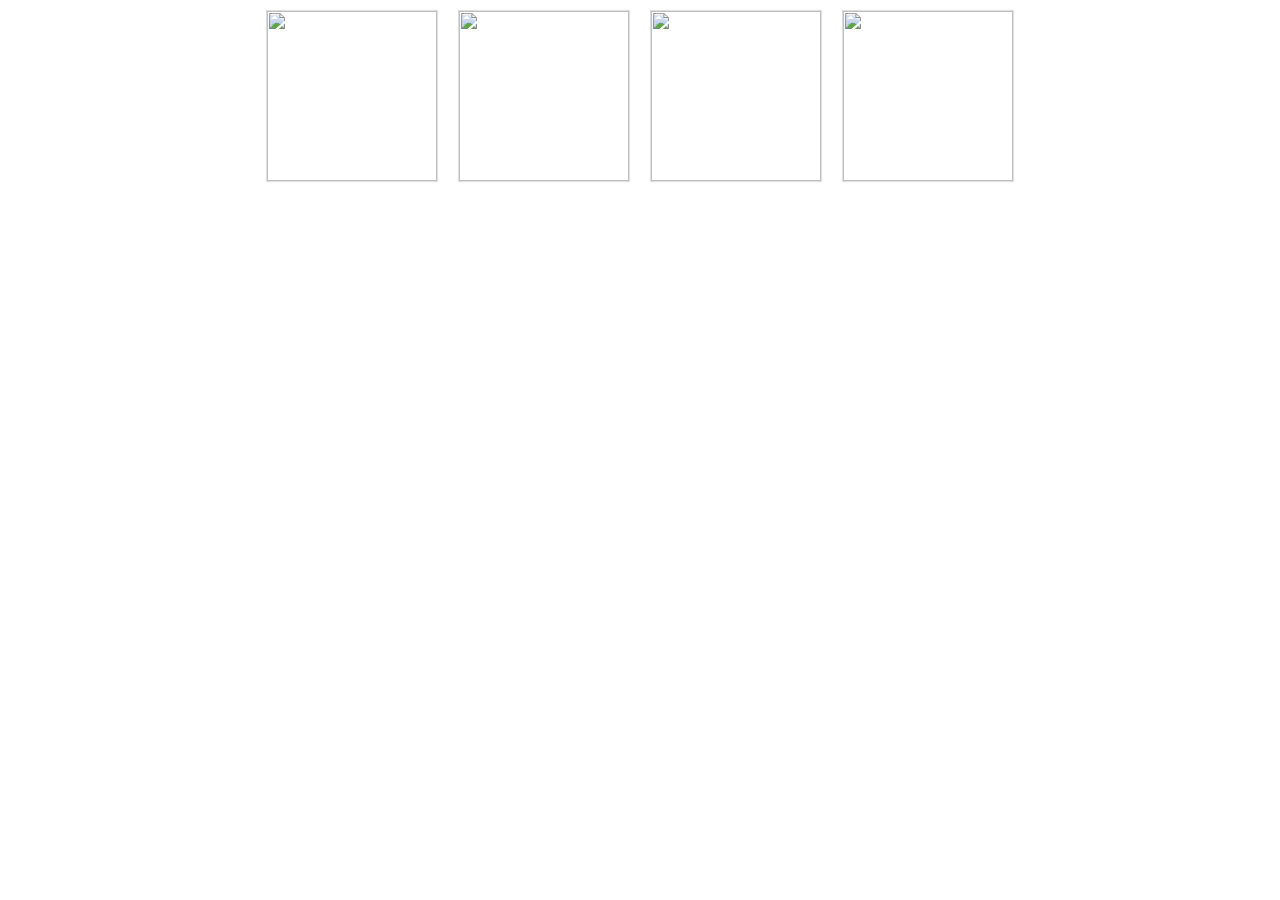
==== test.html @ 11f11678 "5" ====
<!DOCTYPE html>
<html lang="en">
<head>
    <meta http-equiv="Content-Type" content="text/html; charset=utf-8"/>
    <title>跟随鼠标移动（大图展示）</title>
    <style type="text/css">
        html, body {
            overflow: hidden;
        }

        body, div, ul, li {
            margin: 0;
            padding: 0;
        }

        #box ul {
            width: 768px;
            height: 172px;
            list-style-type: none;
            margin: 10px auto;
        }

        #box li {
            float: left;
            width: 170px;
            height: 170px;
            cursor: pointer;
            display: inline;
            border: 1px solid #ddd;
            margin: 0 10px;
        }

        #box li.active {
            border: 1px solid #a10000;
        }

        #box li img {
            width: 170px;
            height: 170px;
            vertical-align: top;
        }

        #big {
            position: absolute;
            width: 400px;
            height: 400px;
            border: 2px solid #ddd;
            display: none;
            pointer-events: none;
        }

        #big div {
            position: absolute;
            top: 0;
            left: 0;
            width: 400px;
            height: 400px;
            opacity: 0.5;
            filter: alpha(opacity=50);
            /*background: #fff url(img/loading.gif) 50% 50% no-repeat;*/
        }
    </style>
    <script src="js/jquery.js"></script>
    <script>
    $(function(){
    $('#box li').on('mouseenter',function () {
        // console.log($(this).find('img').attr('src'));
        $('#box li').on('mousemove',function (e) {
            // console.log(e.clientX,e.clientY);
            var w=$(window).width();
            var bigW=$('#big').width();
            if(w-e.clientX>bigW){
                $('#big').css({'left':e.clientX,'top':e.clientY})
            }else {
                $('#big').css({'left':e.clientX-bigW,'top':e.clientY})
            }
        })
        $('#big').css('display','block');
        $('#big div').empty().append('<img src="'+$(this).find('img').attr('src')+'" width="100%" height="100%">')
    })
    $('#box li').on('mouseleave',function () {
        $('#big').css('display','none');
    })
})
    </script>
</head>
<body>
<div id="box">
    <ul>
        <li><img src="http://www.fgm.cc/learn/lesson5/img/shirt_1.jpg"/></li>
        <li><img src="http://www.fgm.cc/learn/lesson5/img/shirt_2.jpg"/></li>
        <li><img src="http://www.fgm.cc/learn/lesson5/img/shirt_3.jpg"/></li>
        <li><img src="http://www.fgm.cc/learn/lesson5/img/shirt_4.jpg"/></li>
    </ul>
</div>
<div id="big">
    <div>
        <img src="http://www.fgm.cc/learn/lesson5/img/shirt_1.jpg" width="100%" height="100%">
    </div>
</div>
</body>
</html>
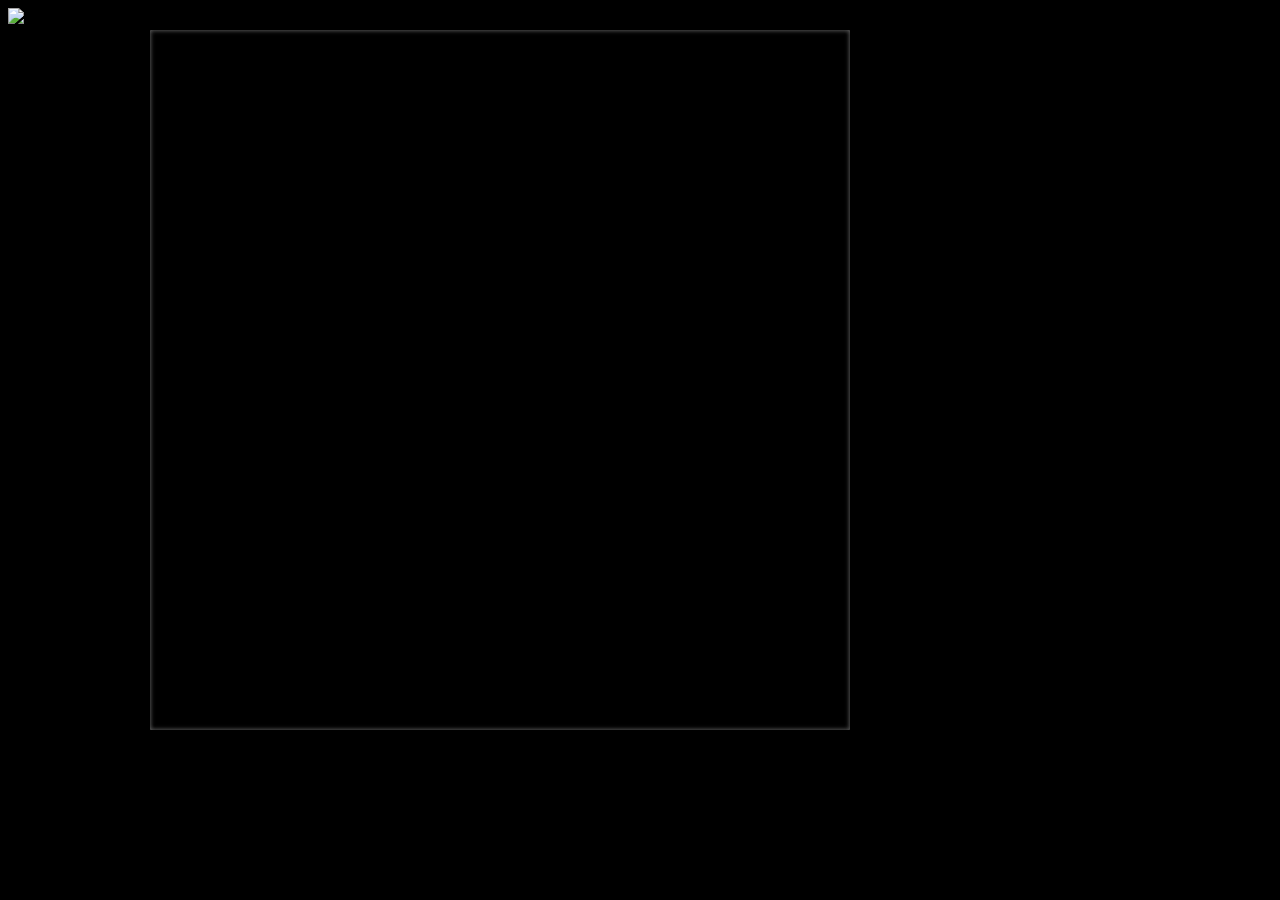
==== commit 419559b5: "Huge chan" ====
--- a/test.html
+++ b/test.html
@@ -1,102 +1,120 @@
-<!DOCTYPE html>
-<html lang="en">
+
+<!doctype>
+<html>
 <head>
-    <meta http-equiv="Content-Type" content="text/html; charset=utf-8"/>
-    <title>跟随鼠标移动（大图展示）</title>
-    <style type="text/css">
-        html, body {
-            overflow: hidden;
-        }
+	<script src="js/jquery.js" type="text/javascript"></script>
+	<script src="js/StackBlur.js" type="text/javascript"></script>
+<style>
+body{
+background:#000000;
 
-        body, div, ul, li {
-            margin: 0;
-            padding: 0;
-        }
+overflow:hidden;
+}
+#BgImg{
+position:absolute;
+z-index:-100;
+}
+#main{
 
-        #box ul {
-            width: 768px;
-            height: 172px;
-            list-style-type: none;
-            margin: 10px auto;
-        }
+width:700px;
+height:700px;
+color:#ffffff;
+position:absolute;
+z-index:12;
+left:150px;
+top:30px;
 
-        #box li {
-            float: left;
-            width: 170px;
-            height: 170px;
-            cursor: pointer;
-            display: inline;
-            border: 1px solid #ddd;
-            margin: 0 10px;
-        }
+border-radius:1px;
+box-shadow:-1px -1px 4px rgba(115,115,115,0.6) inset,
+			1px 1px 4px rgba(115,115,115,0.6) inset
+;
+}
+#canvas{
+z-index:1;
+position:absolute;
 
-        #box li.active {
-            border: 1px solid #a10000;
-        }
+}
 
-        #box li img {
-            width: 170px;
-            height: 170px;
-            vertical-align: top;
-        }
-
-        #big {
-            position: absolute;
-            width: 400px;
-            height: 400px;
-            border: 2px solid #ddd;
-            display: none;
-            pointer-events: none;
-        }
-
-        #big div {
-            position: absolute;
-            top: 0;
-            left: 0;
-            width: 400px;
-            height: 400px;
-            opacity: 0.5;
-            filter: alpha(opacity=50);
-            /*background: #fff url(img/loading.gif) 50% 50% no-repeat;*/
-        }
-    </style>
-    <script src="js/jquery.js"></script>
-    <script>
-    $(function(){
-    $('#box li').on('mouseenter',function () {
-        // console.log($(this).find('img').attr('src'));
-        $('#box li').on('mousemove',function (e) {
-            // console.log(e.clientX,e.clientY);
-            var w=$(window).width();
-            var bigW=$('#big').width();
-            if(w-e.clientX>bigW){
-                $('#big').css({'left':e.clientX,'top':e.clientY})
-            }else {
-                $('#big').css({'left':e.clientX-bigW,'top':e.clientY})
-            }
-        })
-        $('#big').css('display','block');
-        $('#big div').empty().append('<img src="'+$(this).find('img').attr('src')+'" width="100%" height="100%">')
-    })
-    $('#box li').on('mouseleave',function () {
-        $('#big').css('display','none');
-    })
-})
-    </script>
+</style>
 </head>
 <body>
-<div id="box">
-    <ul>
-        <li><img src="http://www.fgm.cc/learn/lesson5/img/shirt_1.jpg"/></li>
-        <li><img src="http://www.fgm.cc/learn/lesson5/img/shirt_2.jpg"/></li>
-        <li><img src="http://www.fgm.cc/learn/lesson5/img/shirt_3.jpg"/></li>
-        <li><img src="http://www.fgm.cc/learn/lesson5/img/shirt_4.jpg"/></li>
-    </ul>
-</div>
-<div id="big">
-    <div>
-        <img src="http://www.fgm.cc/learn/lesson5/img/shirt_1.jpg" width="100%" height="100%">
-    </div>
-</div>
+<img src='img/4.png'  id='BgImg' />
+	<div id='main'>
+	</div>
+	<canvas id='canvas' ></canvas>
 </body>
+<script>
+//拖动
+function change(obj,moves)
+{
+		moves.οnmοusedοwn=function(ev)
+		{
+
+			var disx=0;
+			var disy=0;
+			var oev=ev||event;
+
+			disx=oev.clientX-obj.offsetLeft;
+			disy=oev.clientY-obj.offsetTop;
+			document.οnmοusemοve=function(ev)
+			{
+
+
+				var oev=ev||event;
+				var l=oev.clientX-disx; //DIV x轴位置
+				var t=oev.clientY-disy;	//DIV y轴位置
+				if(l<0)
+				{
+					l=0;
+				}
+				else if(l>document.documentElement.clientWidth-obj.offsetWidth)
+				{
+					l=document.documentElement.clientWidth-obj.offsetWidth;
+				}
+				if(t<0)
+				{
+					t=0;
+				}
+
+
+
+
+				obj.style.left=l+"px";
+				obj.style.top=t+"px";
+				Blur();
+			}
+
+
+			document.οnmοuseup=function()
+			{
+				Blur();
+				document.οnmοusemοve=null;
+				document.οnmοuseup=null;
+
+
+			}
+			return false; //组织默认事件
+		}
+
+
+
+
+
+
+
+}
+function Blur(){
+
+		stackBlurImage( 'BgImg', 'canvas', 64,'main' );
+}
+ window.οnlοad=function(){
+
+	var aa = document.getElementById("canvas");
+	var bb = document.getElementById("main");
+	change(bb,bb);
+
+
+}
+
+</script>
 </html>
